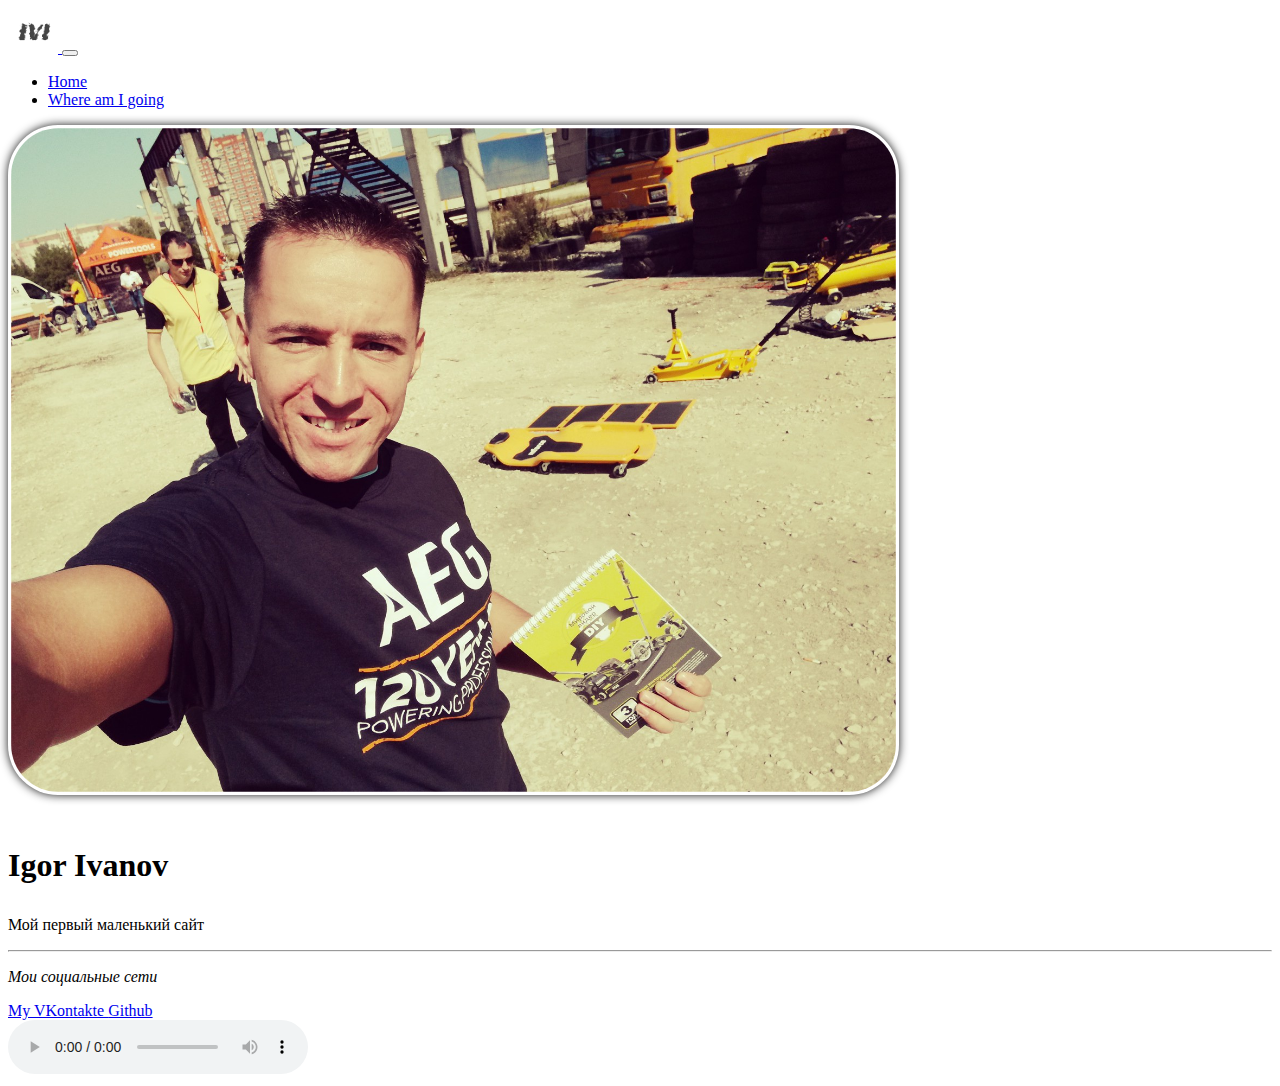
==== index.html @ 55965b1a "ProHtml" ====
<!DOCTYPE html>
<head>
    <meta charset="UTF-8">
    <title>Мечтай и действуй</title>
    <link href="https://cdn.jsdelivr.net/npm/bootstrap@5.3.2/dist/css/bootstrap.min.css" rel="stylesheet" 
          integrity="sha384-T3c6CoIi6uLrA9TneNEoa7RxnatzjcDSCmG1MXxSR1GAsXEV/Dwwykc2MPK8M2HN" crossorigin="anonymous"/>
     <script src="https://cdn.jsdelivr.net/npm/bootstrap@5.0.2/dist/js/bootstrap.bundle.min.js" 
             integrity="sha384-MrcW6ZMFYlzcLA8Nl+NtUVF0sA7MsXsP1UyJoMp4YLEuNSfAP+JcXn/tWtIaxVXM" crossorigin="anonymous">
      
     </script>
<style>
       .rounded-img {
        width: 70%;
        border-radius: 50px;
        box-shadow: 0 0 10px rgba(0, 0, 0, 0.9);
        padding: 0.2em;
        margin-bottom: 1em;
    }
</style>
<link rel="apple-touch-icon" sizes="180x180" href="/apple-touch-icon.png">
<link rel="icon" type="image/png" sizes="32x32" href="/favicon-32x32.png">
<link rel="icon" type="image/png" sizes="16x16" href="/favicon-16x16.png">
<link rel="manifest" href="/site.webmanifest">
</head>

<body>
    <nav class="navbar navbar-expand-lg navbar-dark bg-dark" >
        <div class="container">
         <a class="navbar-brand p-0" href="/">
            <img src="IVI.png" alt="Logo" width="50"> </a>
          <button class="navbar-toggler" type="button" data-bs-toggle="collapse" data-bs-target="#navbarNav" 
                                         aria-controls="navbarNav" aria-expanded="false" aria-label="Toggle navigation">
            <span class="navbar-toggler-icon"></span>
          </button>
          <div class="collapse navbar-collapse" id="navbarNav">
            <ul class="navbar-nav">
              <li class="nav-item">
                <a class="nav-link active" aria-current="page" href="/">Home</a>
              </li>
              <li class="nav-item">
                <a class="nav-link" href="places.html" target="_blank">Where am I going</a>
              </li>
            
            </ul>
          </div>
        </div>
      </nav>
    <div class="container text-center  my-4">
        <div class="row"> 
            <div class="col-lg-6 col-md-8 mx-auto" >

                <!--<p> <a href="https://sun9-46.userapi.com/impf/c849228/v849228986/5e6ba/DunGrLIInBw.jpg?size=1632x1224&quality=96&sign=fc2d8807952c1644ebaca11389818132&type=album" id="мое фото" width="300"></a></p>--> 
                <img class="rounded-img" src="Мое фото.jpg"  class="rounded-img" width="300" alt="мое фото" />
                <br>
                <h1 class="fw-light">
                    <p>Igor Ivanov</p>
                </h1>
                <p class="lead text-muted"> Мой первый маленький сайт</p>
                <hr>
                <p><em>Мои социальные сети</em></p>
                <a href="https://vk.com/proizvoditelb" target="_blank" class="btn btn-primary">My VKontakte </a>
                <a href="https://github.com/ProiZvoDiteLb" target="_blank" class="btn btn-danger">Github </a>

            </div>
        </div> 
    </div>
    <audio src="Jazz.mp3" controls ; autoplay loop; ></audio>
</body>



</html>
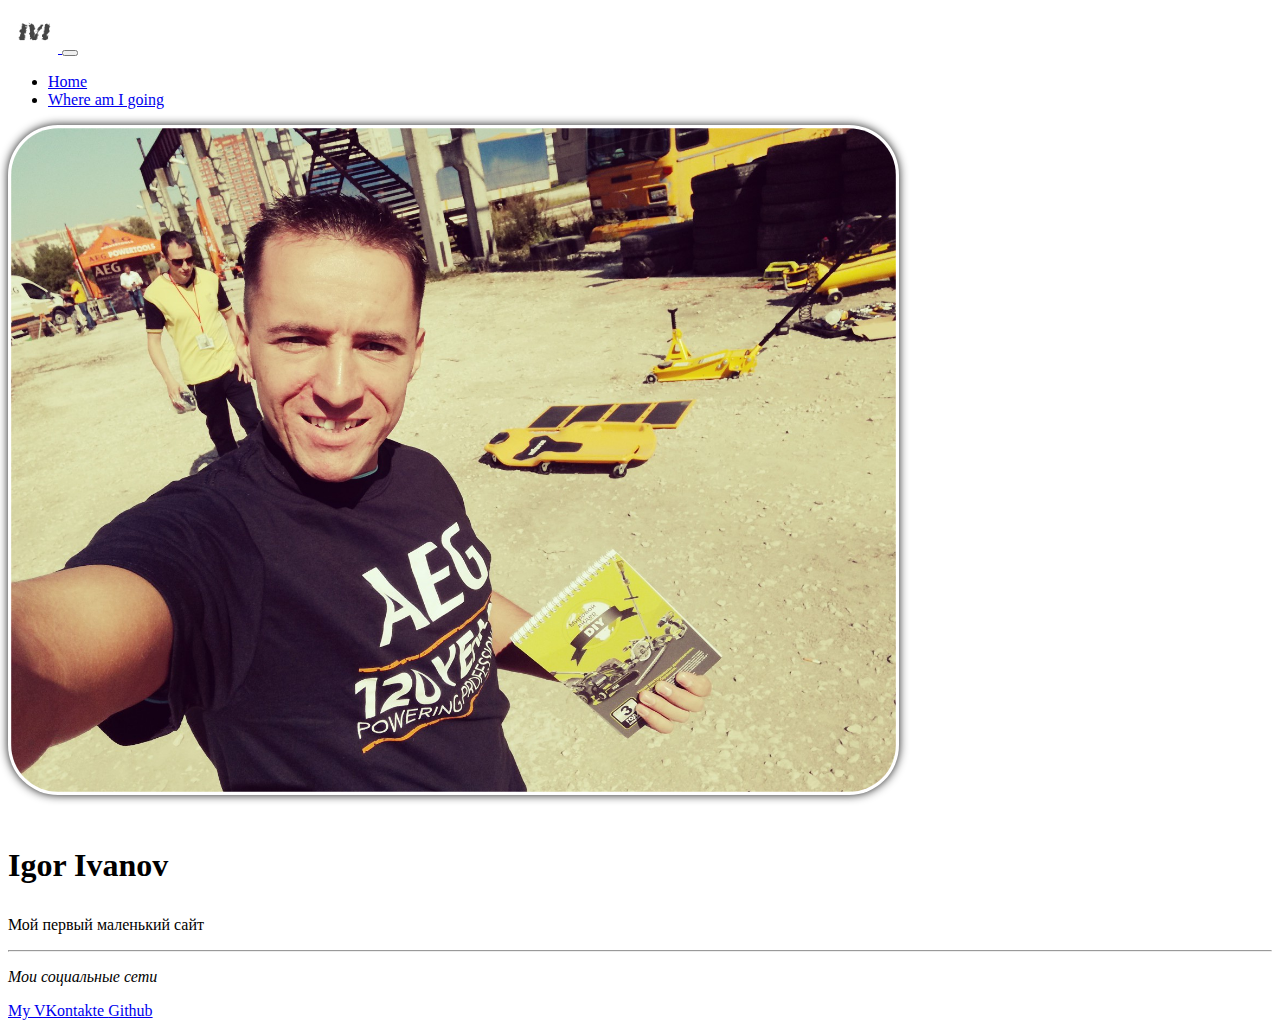
==== commit 8d167891: "new chanches" ====
--- a/index.html
+++ b/index.html
@@ -49,7 +49,8 @@
         <div class="row"> 
             <div class="col-lg-6 col-md-8 mx-auto" >
 
-                <!--<p> <a href="https://sun9-46.userapi.com/impf/c849228/v849228986/5e6ba/DunGrLIInBw.jpg?size=1632x1224&quality=96&sign=fc2d8807952c1644ebaca11389818132&type=album" id="мое фото" width="300"></a></p>--> 
+                <!--<p> <a href="https://sun9-46.userapi.com/impf/c849228/v849228986/5e6ba/DunGrLIInBw.jpg?size=1632x1224&quality=96&sign=
+                  fc2d8807952c1644ebaca11389818132&type=album" id="мое фото" width="300"></a></p>--> 
                 <img class="rounded-img" src="Мое фото.jpg"  class="rounded-img" width="300" alt="мое фото" />
                 <br>
                 <h1 class="fw-light">
@@ -64,7 +65,7 @@
             </div>
         </div> 
     </div>
-    <audio src="Jazz.mp3" controls ; autoplay loop; ></audio>
+    <!--<audio src="Jazz.mp3" controls ; autoplay loop; ></audio>-->
 </body>
 
 
